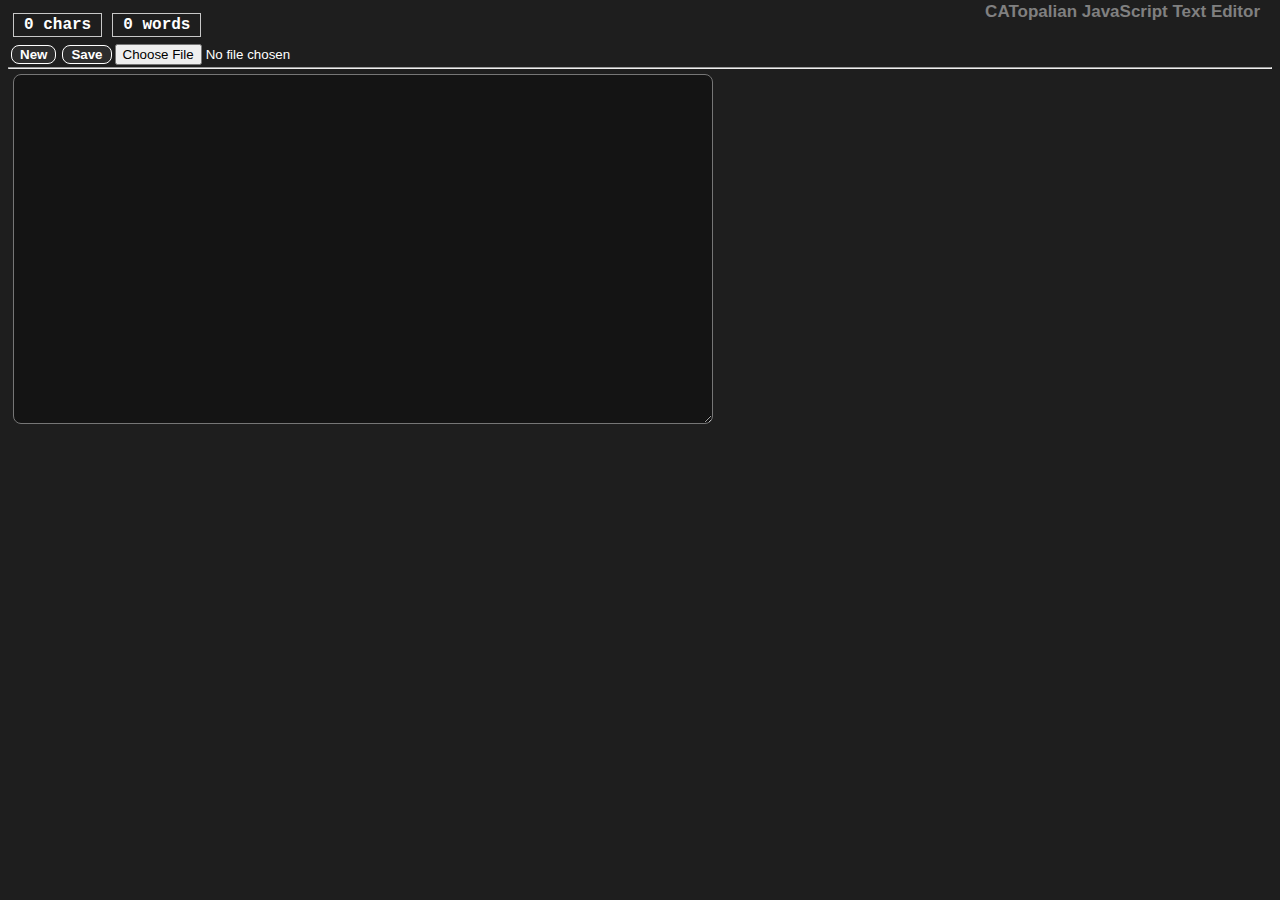
==== CATopalian_JavaScript_Text_Editor.html @ 9ce0f30e "update" ====
<!-- Dedicated to God the Father -->
<!-- All Rights Reserved Christopher Andrew Topalian Copyright 2000-2025 -->
<!-- https://github.com/ChristopherTopalian -->
<!-- https://github.com/ChristopherAndrewTopalian -->
<!-- CATopalian_JavaScript_Text_Editor.html -->

<html>
<head>
<title> CATopalian JavaScript Text Editor </title>

<link rel = 'stylesheet' href = 'src/css/style001.css'>

<script src = 'src/js/1shortcuts/shortcuts.js'></script>

<script src = 'src/js/4make/makeInterface.js'></script>

<script src = 'src/js/4make/makeTitleOfApp.js'></script>

<script src = 'src/js/download/download.js'></script>

<script src = 'src/js/sound/sound.js'></script>

<script src = 'src/js/text/getCharCount.js'></script>

<script src = 'src/js/text/getWordCount.js'></script>

<script src = 'src/js/whenLoaded/whenLoaded.js'></script>

</head>

<body onload = 'whenLoaded();'>

</body>

</html>
---- src/css/style001.css ----
/* style001.css */

body
{
    background-color: rgb(30, 30, 30);
    font-family: Arial;
    font-size: 24px;
    color: rgb(255, 255, 255);
}

textarea
{
    width: 700px;
    height: 350px;
    margin: 5px;
    padding-left: 15px;
    padding-right: 15px;
    padding-top: 10px;
    padding-bottom: 10px;
    background-color: rgb(20, 20, 20);
    font-family: Arial;
    font-size: 24px;
    color: rgb(255, 255, 255);
}

hr
{
   margin: 0px;
}

button
{
    margin: 3px;
    padding-left: 8px;
    padding-right: 8px;
    padding-top: 1px;
    padding-bottom: 1px;
    background-color: rgb(45, 45, 45);
    border: solid 1px rgb(255, 255, 255);
    border-radius: 8px;
    font-weight: bold;
    color: rgb(255, 255, 255);
}

button:hover
{
    background-color: rgb(0, 0, 0);
    cursor: pointer;
}

button:active
{
    color: rgb(255, 0, 255);
}

input:hover
{
    cursor: pointer;
}

.textInfoStyle
{
    margin : 5px;
    padding-left: 10px;
    padding-right: 10px;
    padding-top: 2px;
    padding-bottom: 2px;
    border : solid 1px rgb(200, 200, 200);
    font-family: courier;
    font-size: 16px;
    font-weight: bold;
}

/* -- */

/* Dedicated to God the Father */
/* All Rights Reserved Christopher Andrew Topalian Copyright 2000-2025 */
/* https://github.com/ChristopherTopalian */
/* https://github.com/ChristopherAndrewTopalian */
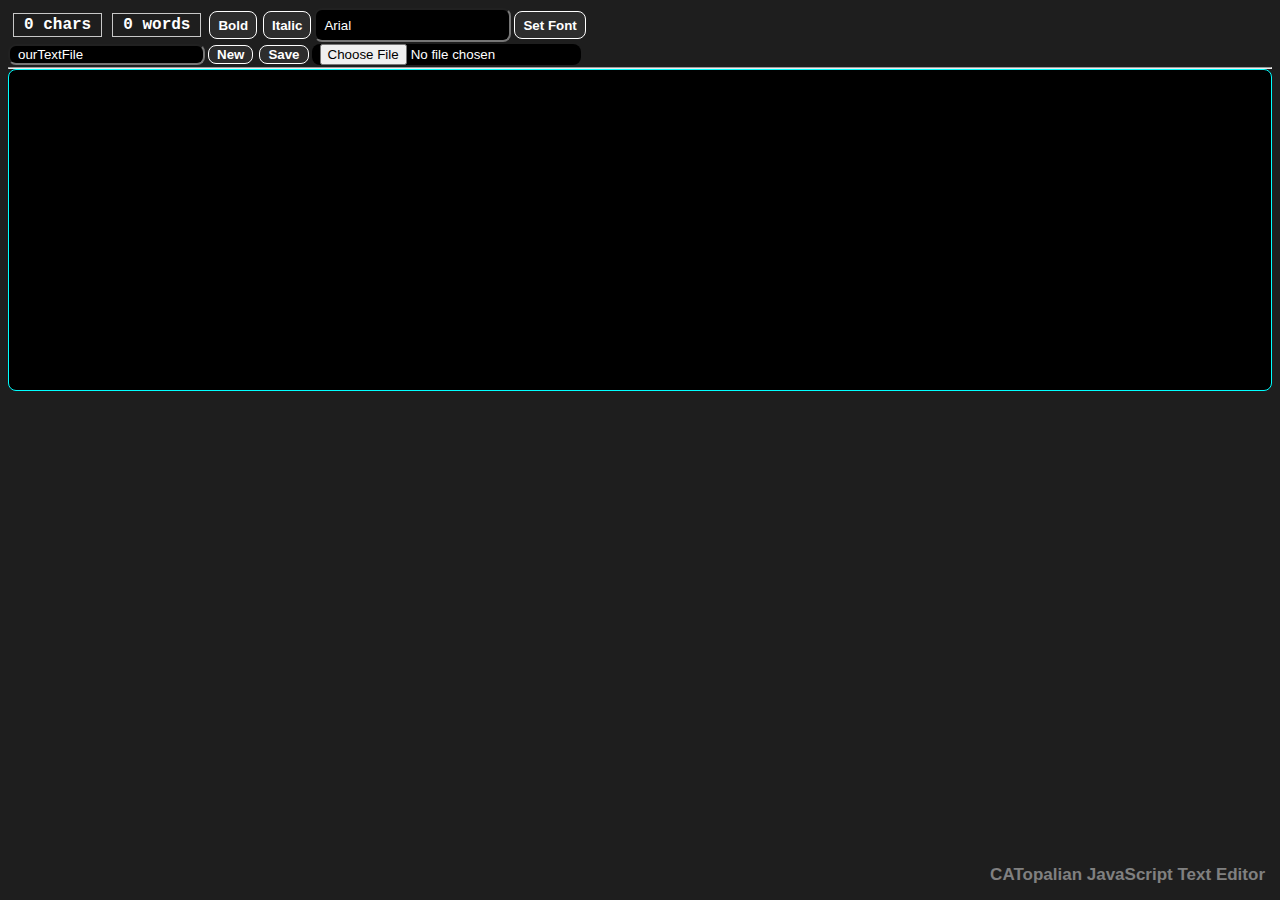
==== commit 55b869e1: "update" ====
--- a/CATopalian_JavaScript_Text_Editor.html
+++ b/CATopalian_JavaScript_Text_Editor.html
@@ -2,6 +2,7 @@
 <!-- All Rights Reserved Christopher Andrew Topalian Copyright 2000-2025 -->
 <!-- https://github.com/ChristopherTopalian -->
 <!-- https://github.com/ChristopherAndrewTopalian -->
+<!-- College of Scripting Music & Science -->
 <!-- CATopalian_JavaScript_Text_Editor.html -->
 
 <html>
@@ -11,6 +12,10 @@
 <link rel = 'stylesheet' href = 'src/css/style001.css'>
 
 <script src = 'src/js/1shortcuts/shortcuts.js'></script>
+
+<script src = 'src/js/text/fontFamily/saveSelection.js'></script>
+
+<script src = 'src/js/text/fontFamily/restoreSelection.js'></script>
 
 <script src = 'src/js/4make/makeInterface.js'></script>
 
--- a/src/css/style001.css
+++ b/src/css/style001.css
@@ -8,9 +8,9 @@
     color: rgb(255, 255, 255);
 }
 
-textarea
+#test
 {
-    width: 700px;
+    width: 99%;
     height: 350px;
     margin: 5px;
     padding-left: 15px;
@@ -53,6 +53,15 @@
     color: rgb(255, 0, 255);
 }
 
+input
+{
+    background-color: rgb(0, 0, 0);
+    color: rgb(255, 255, 255);
+    border-radius: 8px;
+    padding-left: 8px;
+    padding-right: 8px;
+}
+
 input:hover
 {
     cursor: pointer;
